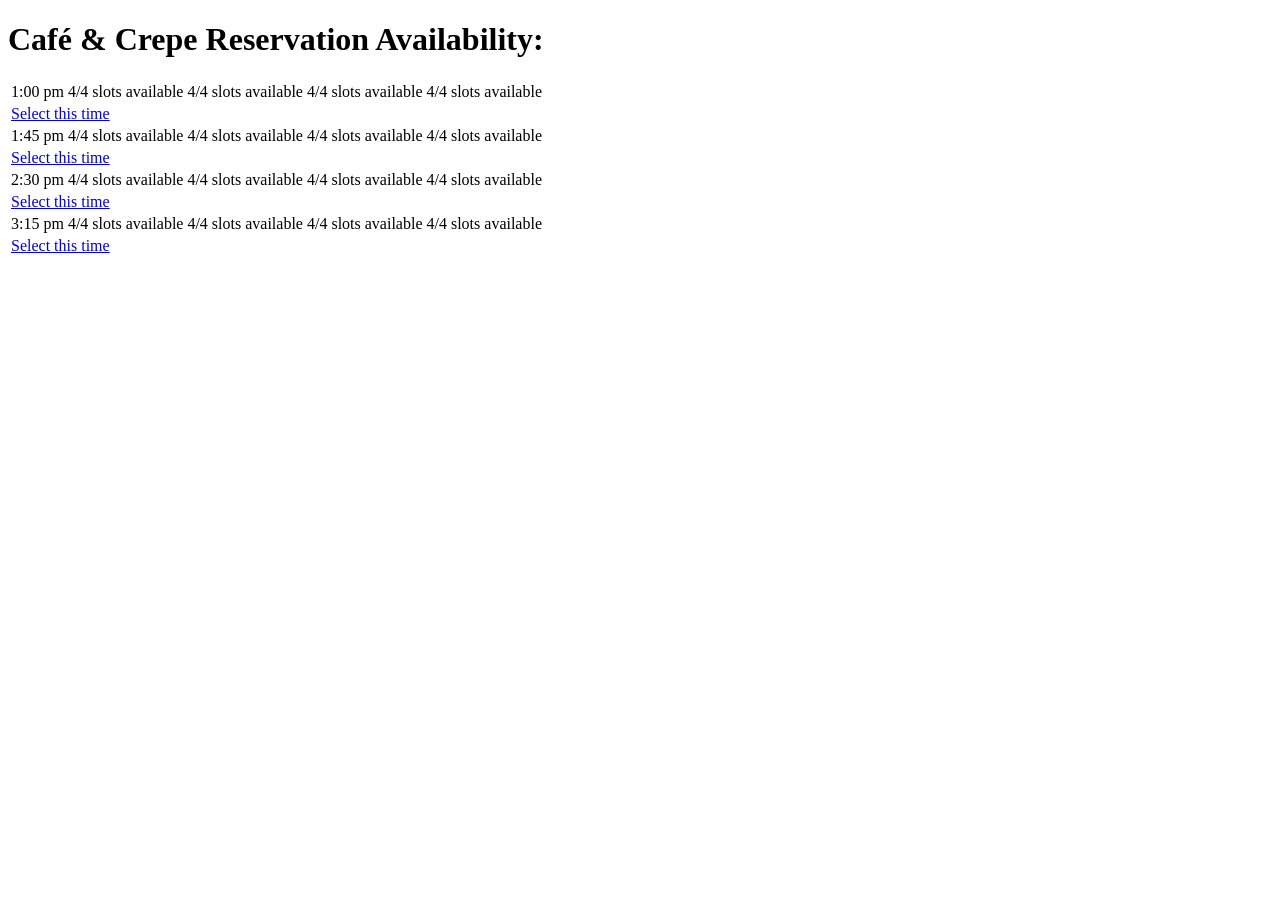
==== reservation.html @ 2b37c7ed "Create reservation.html" ====
<!DOCTYPE html>
<head>
    <meta charset="UTF-8" />
    <meta name="viewport" content="width=device-width, initial-scale=1.0" />
    <title>Reservations</title>
</head>

<header>
  <h1>Café & Crepe Reservation Availability: </h1>
</header>

<div class="section">
  <table>
    <!-- row one -->
    <tr>
      <td>1:00 pm</td>
      <td>4/4 slots available</td>
      <td>4/4 slots available</td>
      <td>4/4 slots available</td>
      <td>4/4 slots available</td>
    </tr>

    <tr>
      <td colspan="5"><a href="reservation_form.html?time=1:00pm">Select this time</a></td>
    </tr>
    
    <!-- row two -->
    <tr>
      <td>1:45 pm</td>
      <td>4/4 slots available</td>
      <td>4/4 slots available</td>
      <td>4/4 slots available</td>
      <td>4/4 slots available</td>
    </tr>

    <tr>
      <td colspan="5"><a href="reservation_form.html?time=1:45pm">Select this time</a></td>
    </tr>

    <!-- row three -->
    <tr>
      <td>2:30 pm</td>
      <td>4/4 slots available</td>
      <td>4/4 slots available</td>
      <td>4/4 slots available</td>
      <td>4/4 slots available</td>
    </tr>

    <tr>
      <td colspan="5"><a href="reservation_form.html?time=2:30pm">Select this time</a></td>
    </tr>

    <!-- row four -->
    <tr>
      <td>3:15 pm</td>
      <td>4/4 slots available</td>
      <td>4/4 slots available</td>
      <td>4/4 slots available</td>
      <td>4/4 slots available</td>
    </tr>

    <tr>
      <td colspan="5"><a href="reservation_form.html?time=3:15pm">Select this time</a></td>
    </tr>
  </table>
</div>

</html>
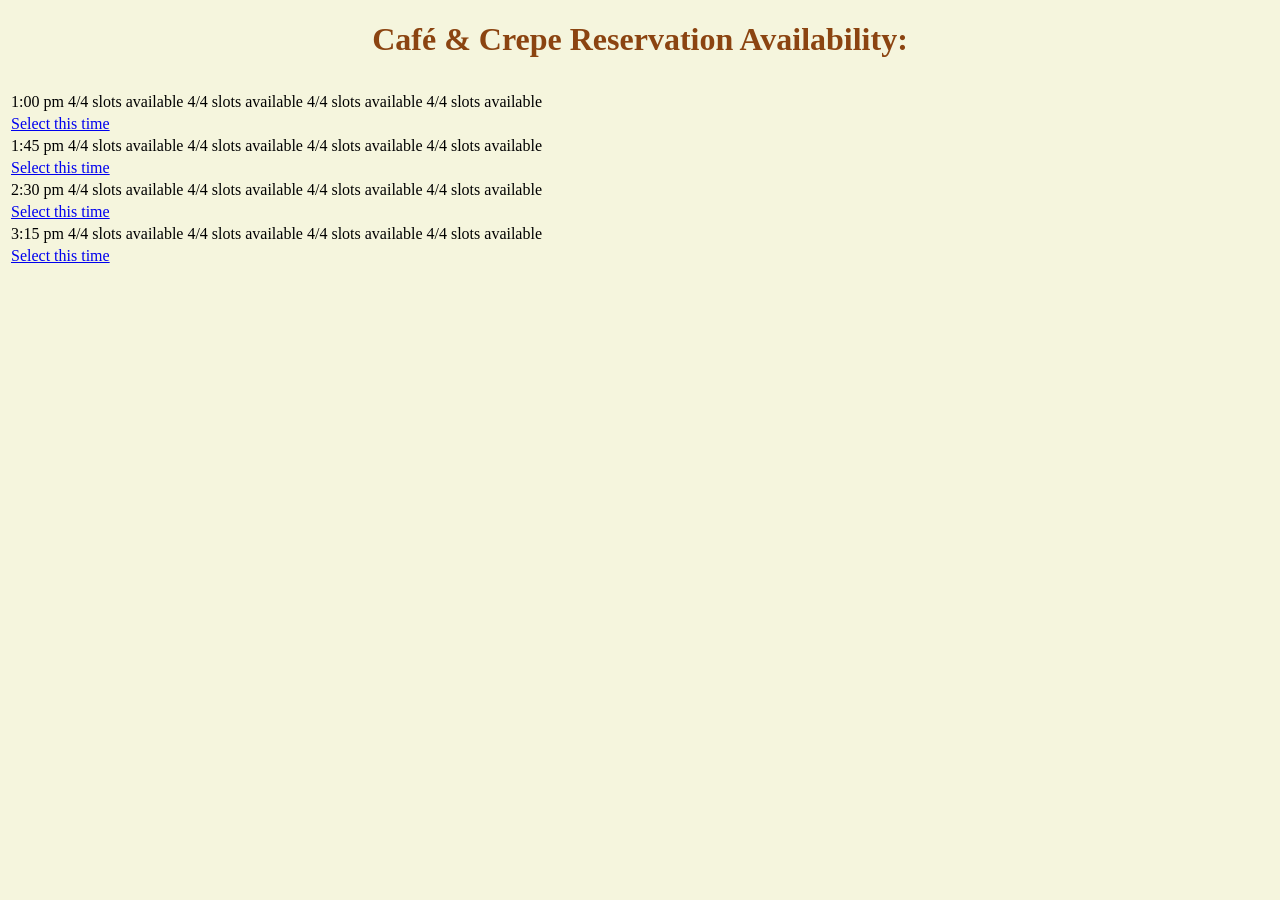
==== commit 6c77c29d: "Update reservation.html" ====
--- a/reservation.html
+++ b/reservation.html
@@ -1,4 +1,6 @@
 <!DOCTYPE html>
+<link rel="stylesheet" href="style.css">
+
 <head>
     <meta charset="UTF-8" />
     <meta name="viewport" content="width=device-width, initial-scale=1.0" />
--- a/style.css
+++ b/style.css
@@ -0,0 +1,19 @@
+body {
+  background: #f5f5dd;
+  font-family: 
+}
+
+h1, h2 {
+  color: #8b4411;
+}
+
+p {
+  font-size: 20px;
+  line-height: 1.6;
+  color: #a57a5a;
+}
+
+header {
+  text-align: center;
+  margin-bottom: 2rem;
+}
